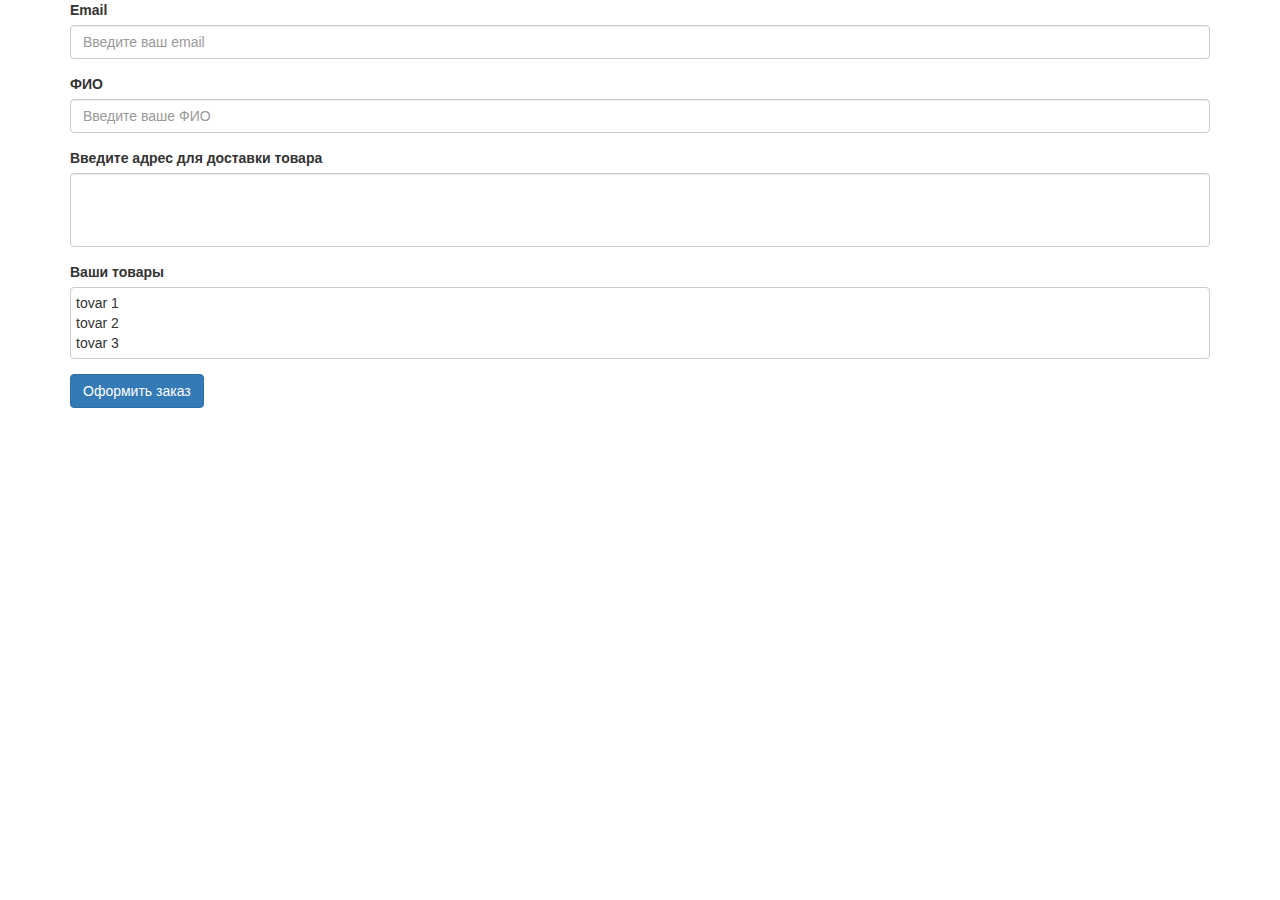
==== cart.html @ c14c651b "Добавил станицу оформления заказа" ====
<!DOCTYPE html>
<html >
<head>
  <meta charset="UTF-8">
  <title>cart-MIsucHear</title>
  
  
  <link rel='stylesheet prefetch' href='https://cdnjs.cloudflare.com/ajax/libs/twitter-bootstrap/3.3.7/css/bootstrap.min.css'>

      <link rel="stylesheet" href="css/style.css">

  
</head>

<body>
  <div class="container">
  
</div>
<div class="container">
  <form>
    <div class="form-group">
      <label for="exampleInputEmail1">Email</label>
      <input type="email" class="form-control" id="exampleInputEmail1" aria-describedby="emailHelp" placeholder="Введите ваш email">
    </div>
    <div class="form-group">
      <label for="inputName">ФИО</label>
      <input type="name" class="form-control" id="inputName" placeholder="Введите ваше ФИО">
    </div>
    <div class="form-group">
      <label for="exampleTextarea">Введите адрес для доставки товара</label>
      <textarea class="form-control" id="exampleTextarea" rows="3"></textarea>
    </div>
    <div class="form-group">
      <label for="">Ваши товары</label>
      <ul class="list-unstyled cart">
        <li>tovar 1</li>
        <li>tovar 2</li>
        <li>tovar 3</li>
    </div>
    <button type="submit" class="btn btn-primary">Оформить заказ</button>
</div>
  <script src='https://cdnjs.cloudflare.com/ajax/libs/twitter-bootstrap/3.3.7/js/bootstrap.min.js'></script>
<script src='https://cdnjs.cloudflare.com/ajax/libs/jquery/3.1.0/jquery.min.js'></script>

  
</body>
</html>
---- css/style.css ----
textarea { resize:none; }
.cart{
  border: 1px solid #ccc;
  border-radius: 4px;
  padding: 5px;
}
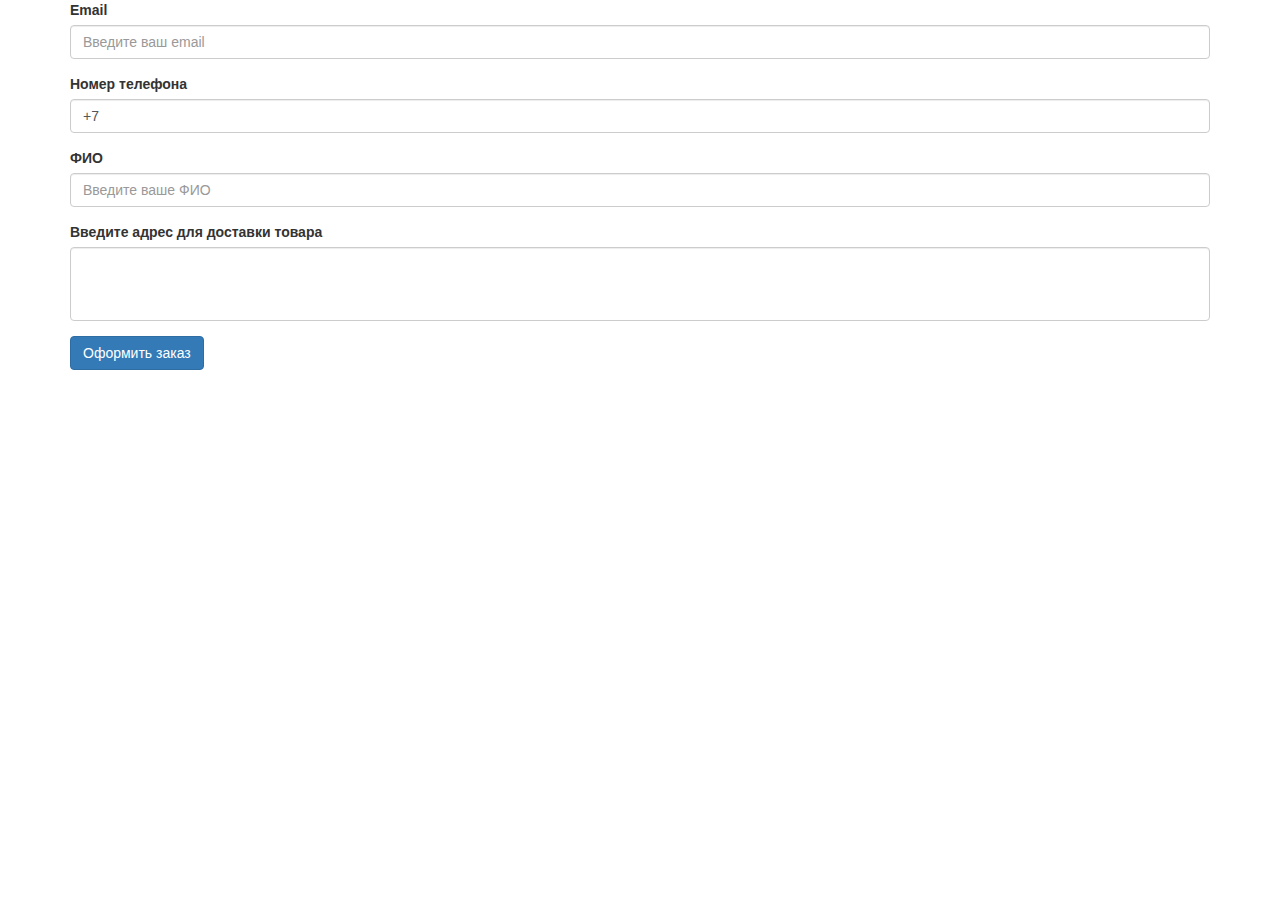
==== commit 1e5b25cb: "Изменил форму заполнения заявки" ====
--- a/cart.html
+++ b/cart.html
@@ -22,6 +22,10 @@
       <label for="exampleInputEmail1">Email</label>
       <input type="email" class="form-control" id="exampleInputEmail1" aria-describedby="emailHelp" placeholder="Введите ваш email">
     </div>
+      <div class="form-group">
+          <label for="telNumber">Номер телефона</label>
+          <input type="text" class="form-control bfh-phone" id="telNumber" data-format="+7 (ddd) ddd-dddd">
+      </div>
     <div class="form-group">
       <label for="inputName">ФИО</label>
       <input type="name" class="form-control" id="inputName" placeholder="Введите ваше ФИО">
@@ -30,18 +34,16 @@
       <label for="exampleTextarea">Введите адрес для доставки товара</label>
       <textarea class="form-control" id="exampleTextarea" rows="3"></textarea>
     </div>
-    <div class="form-group">
-      <label for="">Ваши товары</label>
-      <ul class="list-unstyled cart">
-        <li>tovar 1</li>
-        <li>tovar 2</li>
-        <li>tovar 3</li>
-    </div>
-    <button type="submit" class="btn btn-primary">Оформить заказ</button>
+    <button type="submit" class="btn btn-primary" id="submit">Оформить заказ</button>
 </div>
   <script src='https://cdnjs.cloudflare.com/ajax/libs/twitter-bootstrap/3.3.7/js/bootstrap.min.js'></script>
 <script src='https://cdnjs.cloudflare.com/ajax/libs/jquery/3.1.0/jquery.min.js'></script>
-
+  <script src="bootstrap-formhelpers-phone.js"></script>
+  <script>
+      $("#submit").click(function(){
+          alert("Ваша заявка принята ожидайте звонка.")
+      });
+  </script>
   
 </body>
 </html>
